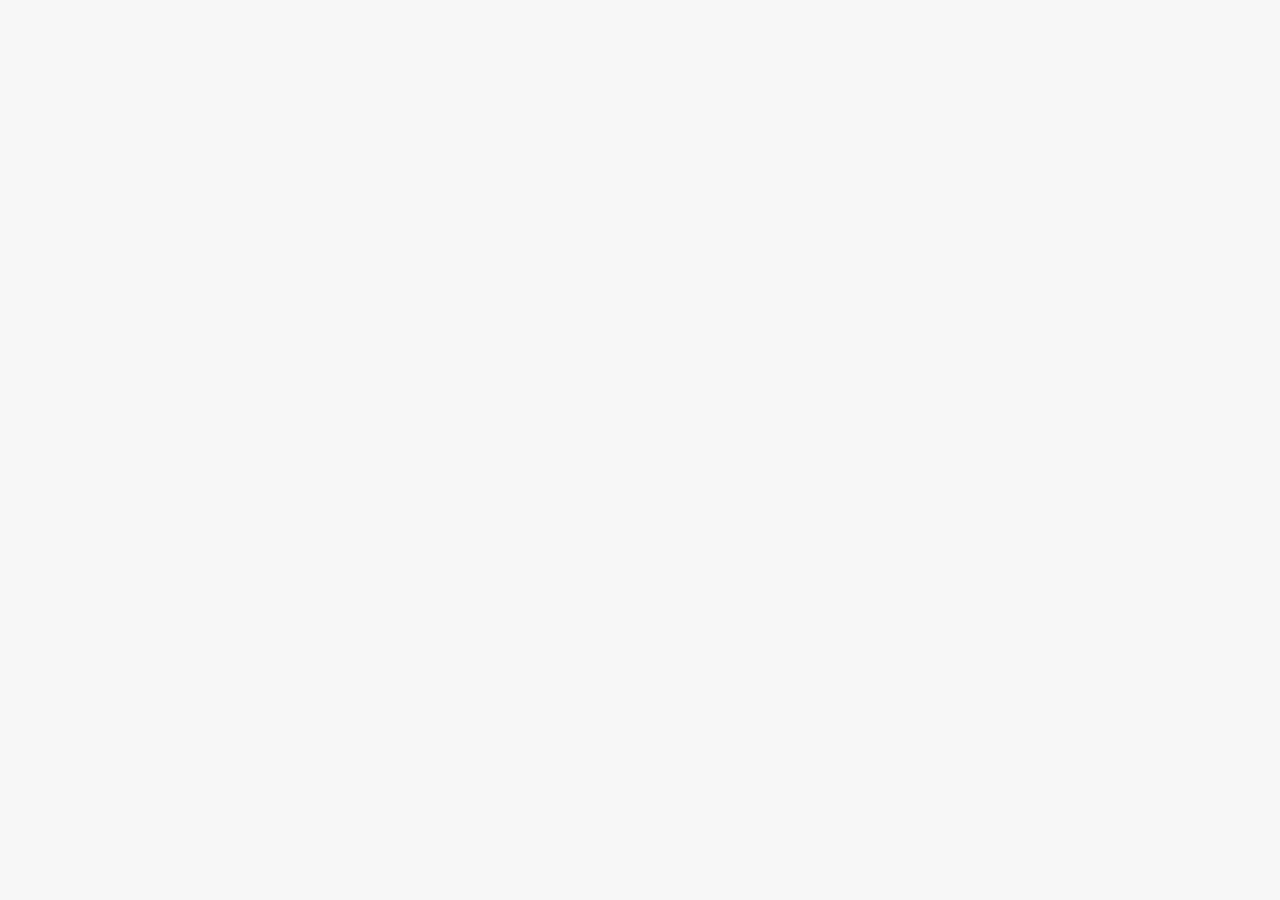
==== admin.html @ aab765ea "Add files via upload" ====
<!doctype html>
<html lang="it"><head><meta charset="utf-8">
<meta name="viewport" content="width=device-width,initial-scale=1,viewport-fit=cover">
<meta name="robots" content="noindex">
<title>Private Me Work · Pannello proprietario</title>
<link rel="icon" href="favicon.png">
<link href="https://fonts.googleapis.com/css2?family=Plus+Jakarta+Sans:wght@500;700;800&display=swap" rel="stylesheet">
<link rel="stylesheet" href="style.css">
<script src="https://cdn.jsdelivr.net/npm/@supabase/supabase-js@2.45.4/dist/umd/supabase.js"></script>
<script>const CFG={url:'https://xdzwnwkwdzadkwnvzxkl.supabase.co',key:'sb_publishable_k9td9Qw0_Tc1wNeLc197XA_DjlFOAT3'};</script>
</head><body>
<main class="wrap" id="app"></main><div id="tt" role="status" style="bottom:28px"></div>
<script>
const sb=supabase.createClient(CFG.url,CFG.key),$=s=>document.querySelector(s);
const esc=s=>String(s??'').replace(/[&<>"']/g,c=>'&#'+c.charCodeAt(0)+';');
const toast=m=>{const t=$('#tt');t.textContent=m;t.classList.add('on');clearTimeout(toast.h);toast.h=setTimeout(()=>t.classList.remove('on'),2600)};
const out=async()=>{await sb.auth.signOut();login()};
const login=(m='')=>{$('#app').innerHTML=`<div class="login"><img class="lg" src="logo-work.png" alt="Private Me Work" width="150" height="150"><p class="sub">Pannello proprietario</p><label for="em">Email</label><input id="em" type="email" autocomplete="username"><label for="pw">Password</label><input id="pw" type="password" autocomplete="current-password"><p class="msg">${m}</p><button class="btn" id="go">Accedi</button></div>`;
 const go=async()=>{const{error}=await sb.auth.signInWithPassword({email:$('#em').value.trim(),password:$('#pw').value});error?login('Email o password non corrette'):boot()};
 $('#go').onclick=go;$('#pw').onkeydown=e=>{if(e.key=='Enter')go()}};
const boot=async()=>{const{data:{session}}=await sb.auth.getSession();if(!session)return login();
 const{data,error}=await sb.functions.invoke('admin-api',{body:{azione:'elenco_aziende'}});
 if(error||!data?.aziende){$('#app').innerHTML='<h1>Accesso riservato</h1><p class="sub">Questo pannello è dedicato al proprietario della piattaforma (oppure la funzione admin-api non è ancora attiva).</p><button class="btn" id="lo">Esci</button>';$('#lo').onclick=out;return}
 show(data.aziende)};
const show=az=>{$('#app').innerHTML=`<div class="row"><h1>Aziende clienti</h1><button class="btn t s" id="lo">Esci</button></div><p class="sub">Crea l'azienda e il suo primo account Risorse Umane. Poi sarà l'HR ad aggiungere i dipendenti dalla propria dashboard.</p>
<div class="card"><h2 style="margin-top:0">Nuova azienda</h2><label for="an">Nome azienda</label><input id="an"><label for="hn">Referente HR (nome e cognome)</label><input id="hn"><label for="he">Email del referente HR</label><input id="he" type="email"><button class="btn" id="cr">Crea azienda</button><div id="rs"></div></div>
<h2>Aziende attive (${az.length})</h2>${az.map(a=>`<div class="card row"><b>${esc(a.nome)}</b><span class="bg ok">${a.profili?.[0]?.count??0} persone</span></div>`).join('')||'<p class="sub">Nessuna azienda.</p>'}`;
 $('#lo').onclick=out;
 $('#cr').onclick=async()=>{const body={azione:'crea_azienda',nome:$('#an').value,hr_nome:$('#hn').value,hr_email:$('#he').value};if(!body.nome.trim()||!body.hr_nome.trim()||!body.hr_email.trim())return toast('Compila tutti i campi');
  $('#cr').disabled=true;const{data,error}=await sb.functions.invoke('admin-api',{body});$('#cr').disabled=false;
  if(error||!data?.password)return toast('Creazione non riuscita: controlla i dati e che l\'email non sia già usata');
  $('#rs').innerHTML=`<div class="card" style="background:var(--tint);margin-top:16px"><b>${esc(data.azienda)}</b> creata.<p class="sub" style="margin:8px 0">Invia al referente queste credenziali (la password è temporanea e andrà cambiata al primo accesso, non sarà più visibile):</p><p><b>Indirizzo:</b> www.privateme.work/hr.html<br><b>Email:</b> ${esc(data.email)}<br><b>Password:</b> <code>${esc(data.password)}</code></p></div>`;
  const{data:d2}=await sb.functions.invoke('admin-api',{body:{azione:'elenco_aziende'}});if(d2?.aziende){const c=$('#rs').innerHTML;show(d2.aziende);$('#rs').innerHTML=c}}};
boot();
</script></body></html>
---- style.css ----
:root{--bg:#f6f7f6;--card:#fff;--ink:#14231f;--mut:#7d8b86;--g:#033155;--g2:#0a8a80;--tint:#e3f5f3;--lime:#12b3a5;--or:#c9702a;--orT:#fdf0e4;--rd:#d9573f;--rdT:#fdeeea;--ln:rgba(125,139,134,.25);--sh:0 4px 18px rgba(20,35,31,.07)}
@media(prefers-color-scheme:dark){:root{--bg:#0a1622;--card:#112233;--ink:#eef4f1;--mut:#8fa19a;--tint:#0f2f33;--g2:#3fd0c2;--orT:#33261a;--rdT:#3a211c;--sh:none}}
*{box-sizing:border-box}
body{margin:0;background:var(--bg);color:var(--ink);font:500 15px/1.4 "Plus Jakarta Sans",system-ui,sans-serif;padding-top:env(safe-area-inset-top,0px)}
button,input,select,textarea{font:inherit;color:inherit}button{cursor:pointer}
:focus-visible{outline:3px solid var(--g2);outline-offset:2px}
.wrap{max-width:460px;margin:0 auto;padding:22px 20px 120px}
.wrap.w{max-width:1040px}
h1{font-size:28px;margin:0;font-weight:800;letter-spacing:-.02em}h1 span{color:var(--g2)}
h2{font-size:18px;margin:22px 0 10px;font-weight:800}
.sub{color:var(--mut);margin:4px 0 16px}
.card{background:var(--card);border-radius:20px;padding:18px;box-shadow:var(--sh);margin-bottom:12px}
.c{text-align:center}
label{display:block;font-weight:600;margin:12px 0 6px}
input,select,textarea{width:100%;border:1.5px solid var(--ln);border-radius:12px;padding:11px 13px;background:var(--bg)}
.btn{border:0;border-radius:14px;background:var(--g);color:#fff;font-weight:700;padding:13px 20px;margin-top:16px}
.btn.t{background:var(--tint);color:var(--g2);margin-top:0}.btn.r{background:var(--rdT);color:var(--rd);margin-top:0}.btn.s{padding:9px 16px;margin-top:0}
.msg{color:var(--rd);font-weight:600;min-height:1.4em}
.ok{background:var(--tint);color:var(--g2)}.wa{background:var(--orT);color:var(--or)}.no{background:var(--rdT);color:var(--rd)}
.bg{display:inline-block;border-radius:99px;padding:3px 12px;font-size:13px;font-weight:700}
.row{display:flex;justify-content:space-between;align-items:center;gap:12px;flex-wrap:wrap}
.login{padding-top:40px}.lg{display:block;width:150px;height:auto;background:#fff;border-radius:22px;padding:8px;margin:0 0 12px}
.qr{background:#fff;border-radius:18px;padding:16px;display:inline-block;min-width:232px;min-height:232px}.qr img,.qr canvas{display:block}
.bar{height:6px;border-radius:9px;background:var(--tint);overflow:hidden;margin:14px 0 6px}.bar i{display:block;height:100%;background:var(--g2);transition:width 1s linear}
.tk{font:12px/1.3 ui-monospace,monospace;color:var(--mut);word-break:break-all}
.tabs{position:fixed;bottom:0;left:0;right:0;background:var(--card);border-top:1px solid var(--ln);display:flex;justify-content:center;gap:4px;padding:8px 8px calc(10px + env(safe-area-inset-bottom,0px))}
.tabs button{flex:1;max-width:120px;border:0;background:none;color:var(--mut);font-weight:700;padding:10px 4px;border-radius:12px}.tabs .on{background:var(--tint);color:var(--g2)}
.top{display:flex;gap:6px;flex-wrap:wrap;margin:14px 0 18px}.top button{border:0;border-radius:99px;padding:9px 18px;background:var(--card);font-weight:700;box-shadow:var(--sh)}.top .on{background:var(--g);color:#fff}
table{width:100%;border-collapse:collapse}th{text-align:left;font-size:12px;letter-spacing:.08em;color:var(--mut);text-transform:uppercase;padding:0 8px 8px}td{padding:10px 8px;border-top:1px solid var(--ln)}td small{display:block;color:var(--mut)}
.tw{overflow-x:auto}
#tt{position:fixed;left:50%;bottom:calc(84px + env(safe-area-inset-bottom,0px));transform:translateX(-50%);background:var(--g);color:#fff;padding:11px 18px;border-radius:14px;font-weight:600;opacity:0;transition:opacity .2s;pointer-events:none;max-width:90vw;text-align:center}#tt.on{opacity:1}
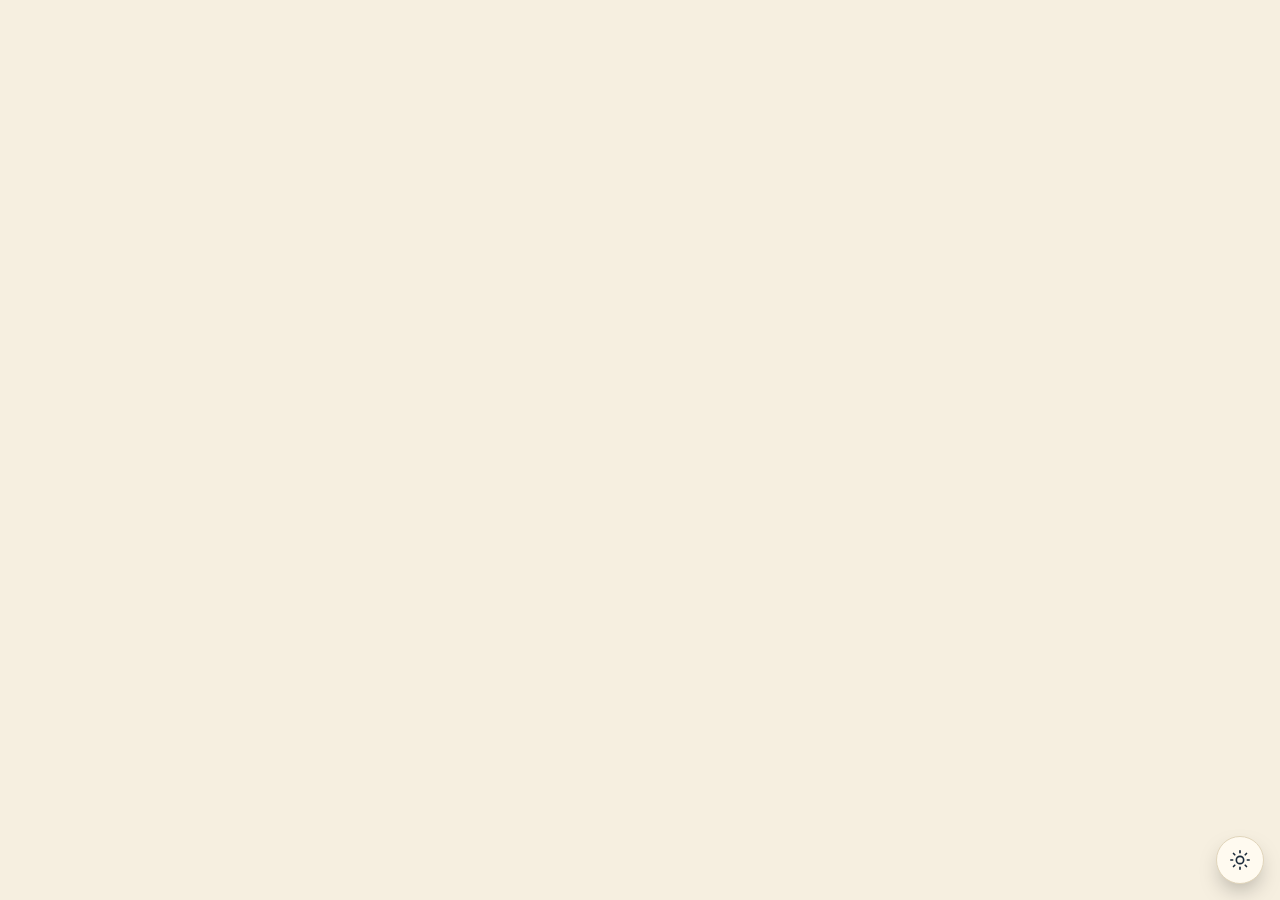
==== commit 746508fe: "Add files via upload" ====
--- a/admin.html
+++ b/admin.html
@@ -1,5 +1,5 @@
 <!doctype html>
-<html lang="it"><head><meta charset="utf-8">
+<html lang="it"><head><meta charset="utf-8"><script>try{var _t=localStorage.getItem("pmw-tema");if(_t!="giorno"&&_t!="notte")_t=matchMedia("(prefers-color-scheme: dark)").matches?"notte":"giorno";document.documentElement.setAttribute("data-theme",_t)}catch(e){document.documentElement.setAttribute("data-theme","giorno")}</script>
 <meta name="viewport" content="width=device-width,initial-scale=1,viewport-fit=cover">
 <meta name="robots" content="noindex">
 <title>Private Me Work · Pannello proprietario</title>
@@ -28,8 +28,16 @@
  $('#lo').onclick=out;
  $('#cr').onclick=async()=>{const body={azione:'crea_azienda',nome:$('#an').value,hr_nome:$('#hn').value,hr_email:$('#he').value};if(!body.nome.trim()||!body.hr_nome.trim()||!body.hr_email.trim())return toast('Compila tutti i campi');
   $('#cr').disabled=true;const{data,error}=await sb.functions.invoke('admin-api',{body});$('#cr').disabled=false;
-  if(error||!data?.password)return toast('Creazione non riuscita: controlla i dati e che l\'email non sia già usata');
-  $('#rs').innerHTML=`<div class="card" style="background:var(--tint);margin-top:16px"><b>${esc(data.azienda)}</b> creata.<p class="sub" style="margin:8px 0">Invia al referente queste credenziali (la password è temporanea e andrà cambiata al primo accesso, non sarà più visibile):</p><p><b>Indirizzo:</b> www.privateme.work/hr.html<br><b>Email:</b> ${esc(data.email)}<br><b>Password:</b> <code>${esc(data.password)}</code></p></div>`;
+  if(error||!data?.invitato)return toast('Creazione non riuscita: controlla i dati, che l\'email non sia già usata e che l\'invio email sia attivo');
+  $('#rs').innerHTML=`<div class="card" style="background:var(--tint);margin-top:16px"><b>${esc(data.azienda)}</b> creata.<p class="sub" style="margin:8px 0">Ho inviato un'email di invito a <b>${esc(data.email)}</b>: il referente HR potrà scegliere la password e poi entrare da app.privateme.work/hr.html.</p></div>`;
   const{data:d2}=await sb.functions.invoke('admin-api',{body:{azione:'elenco_aziende'}});if(d2?.aziende){const c=$('#rs').innerHTML;show(d2.aziende);$('#rs').innerHTML=c}}};
 boot();
+</script><script>
+(function(){var h=document.documentElement,b=document.createElement("button");b.id="tg";b.type="button";
+var S='<svg viewBox="0 0 24 24" fill="none" stroke="currentColor" stroke-width="1.8" stroke-linecap="round" stroke-linejoin="round" aria-hidden="true">',
+ luna=S+'<path d="M21 12.8A9 9 0 1 1 11.2 3a7 7 0 0 0 9.8 9.8z"/></svg>',
+ sole=S+'<circle cx="12" cy="12" r="4"/><path d="M12 2v2M12 20v2M4.9 4.9l1.4 1.4M17.7 17.7l1.4 1.4M2 12h2M20 12h2M4.9 19.1l1.4-1.4M17.7 6.3l1.4-1.4"/></svg>';
+function draw(){var n=h.getAttribute("data-theme")=="notte";b.innerHTML=n?luna:sole;b.setAttribute("aria-label",n?"Modalità notte attiva: passa alla modalità giorno":"Modalità giorno attiva: passa alla modalità notte");b.title=n?"Passa alla modalità giorno":"Passa alla modalità notte";var m=document.querySelector("meta[name=theme-color]");if(m)m.setAttribute("content",n?"#1c3556":"#f6efe0")}
+b.onclick=function(){var n=h.getAttribute("data-theme")=="notte"?"giorno":"notte";h.setAttribute("data-theme",n);try{localStorage.setItem("pmw-tema",n)}catch(e){}draw()};
+draw();document.body.appendChild(b)})();
 </script></body></html>
--- a/style.css
+++ b/style.css
@@ -1,5 +1,9 @@
-:root{--bg:#f6f7f6;--card:#fff;--ink:#14231f;--mut:#7d8b86;--g:#033155;--g2:#0a8a80;--tint:#e3f5f3;--lime:#12b3a5;--or:#c9702a;--orT:#fdf0e4;--rd:#d9573f;--rdT:#fdeeea;--ln:rgba(125,139,134,.25);--sh:0 4px 18px rgba(20,35,31,.07)}
-@media(prefers-color-scheme:dark){:root{--bg:#0a1622;--card:#112233;--ink:#eef4f1;--mut:#8fa19a;--tint:#0f2f33;--g2:#3fd0c2;--orT:#33261a;--rdT:#3a211c;--sh:none}}
+:root{--bg:#f6efe0;--card:#fffaf0;--ink:#1b2a3a;--mut:#5a6672;--g:#033155;--g2:#0a7f76;--tint:#ece5d0;--lime:#12b3a5;--or:#b8641f;--orT:#f8e7d2;--rd:#c8472f;--rdT:#f7e0d9;--ln:#e0d4ba;--sh:0 4px 18px rgba(27,42,58,.09);color-scheme:light}
+html[data-theme=notte]{--bg:#1c3556;--card:#26466c;--ink:#f6efe0;--mut:#bccadb;--g:#3b6fa6;--g2:#72e3d6;--tint:#2d5079;--lime:#72e3d6;--or:#f0a661;--orT:#4a3d36;--rd:#ff9985;--rdT:#4f3340;--ln:#38597f;--sh:none;color-scheme:dark}
+body{transition:background-color .25s,color .25s}
+#tg{position:fixed;right:16px;bottom:calc(16px + env(safe-area-inset-bottom,0px));z-index:35;width:48px;height:48px;border-radius:50%;border:1px solid var(--ln);background:var(--card);color:var(--ink);box-shadow:0 10px 24px -8px rgba(0,0,0,.4);display:grid;place-items:center;cursor:pointer;padding:0}
+#tg:hover{border-color:var(--g2)}#tg svg{width:22px;height:22px}
+@media(prefers-reduced-motion:reduce){body{transition:none}}
 *{box-sizing:border-box}
 body{margin:0;background:var(--bg);color:var(--ink);font:500 15px/1.4 "Plus Jakarta Sans",system-ui,sans-serif;padding-top:env(safe-area-inset-top,0px)}
 button,input,select,textarea{font:inherit;color:inherit}button{cursor:pointer}
@@ -29,3 +33,38 @@
 table{width:100%;border-collapse:collapse}th{text-align:left;font-size:12px;letter-spacing:.08em;color:var(--mut);text-transform:uppercase;padding:0 8px 8px}td{padding:10px 8px;border-top:1px solid var(--ln)}td small{display:block;color:var(--mut)}
 .tw{overflow-x:auto}
 #tt{position:fixed;left:50%;bottom:calc(84px + env(safe-area-inset-bottom,0px));transform:translateX(-50%);background:var(--g);color:#fff;padding:11px 18px;border-radius:14px;font-weight:600;opacity:0;transition:opacity .2s;pointer-events:none;max-width:90vw;text-align:center}#tt.on{opacity:1}
+
+.cal{display:grid;grid-template-columns:repeat(7,1fr);gap:4px 2px;text-align:center}
+.cal .w{font-size:11px;color:var(--mut);font-weight:700;padding-bottom:6px}
+.d{border:0;background:none;border-radius:12px;padding:6px 0;min-height:52px;font-weight:700;color:var(--ink)}
+.d small{display:block;font-size:10px;font-weight:500;color:var(--mut)}
+.d.ri{color:var(--mut)}.d.sel{background:var(--g);color:#fff}.d.sel small{color:#c6dbe6}.d.td{box-shadow:inset 0 0 0 2px var(--g2)}
+.tabs button{font-size:13px}
+
+.av{width:84px;height:84px;border-radius:26px;background:var(--lime) center/cover;color:var(--g);display:grid;place-items:center;font-size:30px;font-weight:800;flex:none}
+a.btn{text-decoration:none;display:inline-block}
+.m{max-width:82%;margin:8px 0;padding:8px 12px;border-radius:14px;background:var(--tint);word-break:break-word}
+.m small{display:block;font-size:11px;color:var(--mut);margin-top:2px}
+.m.me{margin-left:auto;background:var(--g);color:#fff}.m.me small{color:#c6dbe6}
+.chat{display:grid;grid-template-columns:260px 1fr;gap:14px;align-items:start}
+@media(max-width:860px){.chat{grid-template-columns:1fr}}
+.tabs button{font-size:12px;padding:10px 2px}
+
+/* Menu a tre lineette */
+.wrap{padding-top:calc(78px + env(safe-area-inset-top,0px));padding-bottom:60px}
+#nav .tb{position:fixed;top:0;left:0;right:0;z-index:30;display:flex;align-items:center;gap:14px;padding:calc(10px + env(safe-area-inset-top,0px)) 16px 10px;background:var(--card);border-bottom:1px solid var(--ln)}
+#nav .tb b{font-size:18px}
+.mb{width:44px;height:44px;border:0;background:var(--tint);border-radius:12px;display:flex;flex-direction:column;justify-content:center;align-items:center;gap:5px;cursor:pointer}
+.mb span{display:block;width:20px;height:2px;background:var(--g2);border-radius:2px}
+.ov{position:fixed;inset:0;background:rgba(5,15,25,.5);opacity:0;pointer-events:none;transition:opacity .2s;z-index:40}
+.dr{position:fixed;top:0;bottom:0;left:0;width:min(82vw,300px);background:var(--card);z-index:50;transform:translateX(-102%);visibility:hidden;transition:transform .22s,visibility 0s .22s;padding:calc(18px + env(safe-area-inset-top,0px)) 14px calc(18px + env(safe-area-inset-bottom,0px));overflow:auto;display:flex;flex-direction:column;gap:2px}
+#nav.open .ov{opacity:1;pointer-events:auto}
+#nav.open .dr{transform:none;visibility:visible;transition-delay:0s}
+@media(prefers-reduced-motion:reduce){.dr,.ov{transition:none}}
+.dr small{display:block;font-size:11px;letter-spacing:.1em;text-transform:uppercase;color:var(--mut);font-weight:700;margin:16px 10px 6px}
+.dr button{border:0;background:none;text-align:left;padding:13px 12px;border-radius:12px;font-weight:700;font-size:16px;color:var(--ink);cursor:pointer}
+.dr button.on{background:var(--tint);color:var(--g2)}
+.dh{display:flex;align-items:center;gap:10px;padding:4px 10px 8px}.dh img{border-radius:10px}
+.dr .lo{margin-top:auto;color:var(--rd)}
+
+.wrap{padding-bottom:96px}
